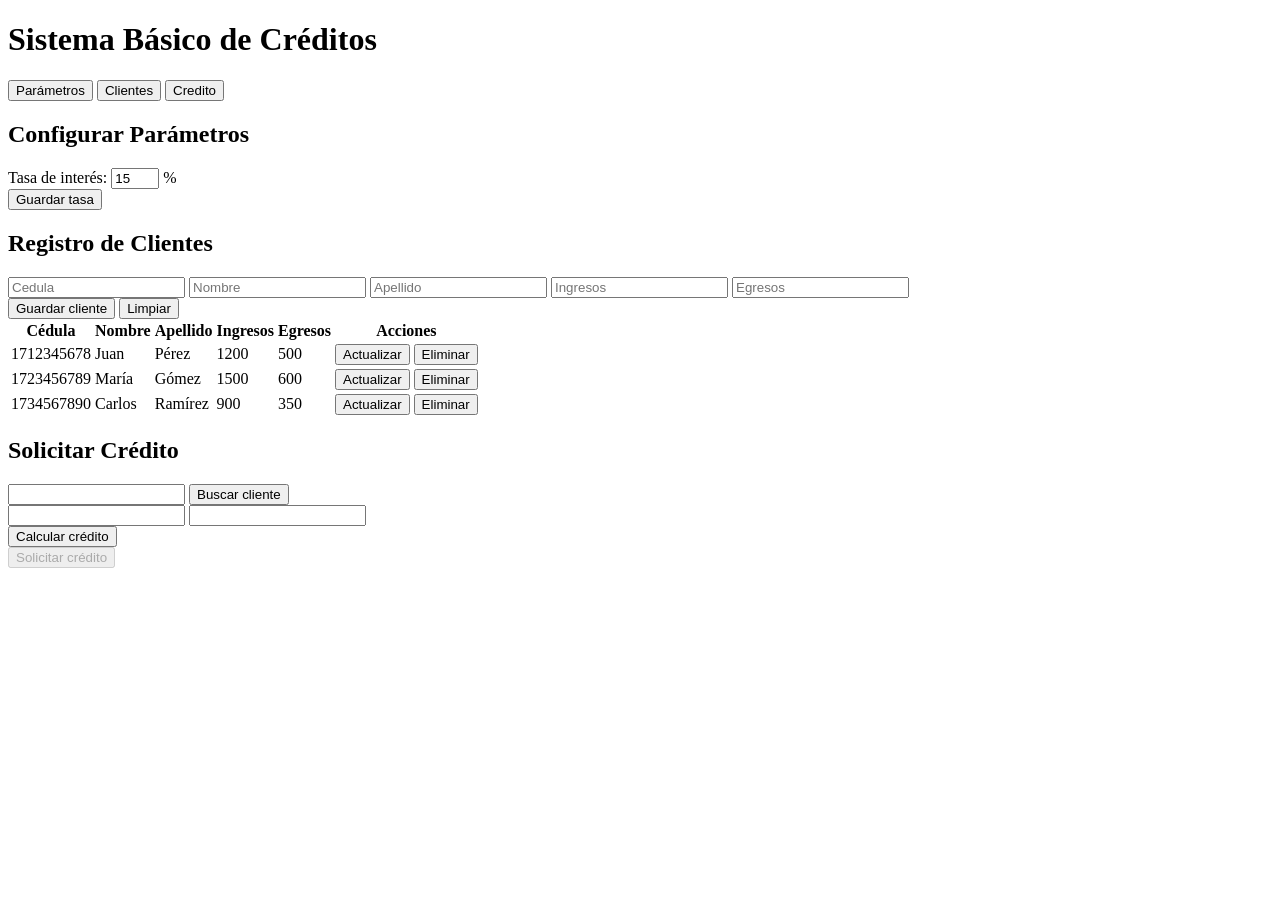
==== simulador_completo.html @ 747c8118 "taller parte 1 y 2" ====
<!DOCTYPE html>
<html lang="es">
<head>
  <meta charset="UTF-8">
  <title>Sistema de Créditos</title>
</head>
<body>
 
<header>
  <h1>Sistema Básico de Créditos</h1>
   <link rel="stylesheet" href="simulador_completo.css">
</header>
 
<nav>
  <button onclick="mostrarSeccion('parametros')">Parámetros</button>
  <button onclick="mostrarSeccion('clientes')">Clientes</button>
  <button onclick="mostrarSeccion('credito')">Credito</button>

</nav>
 
<section id="parametros">
  <h2>Configurar Parámetros</h2>
 
  <label>Tasa de interés:</label>
  <input type="number" id="tasaInteres" min="10" max="20" value="15">
  <span>%</span>
 
  <br>
  <button onclick="guardarTasa()">Guardar tasa</button>
 
  <p id="mensajeTasa"></p>
</section>
 
<section id="clientes">
  <h2>Registro de Clientes</h2>
 
  <input type="text" id="cedula" placeholder="Cedula">
  <input type="text" id="nombre" placeholder="Nombre">
  <input type="text" id="apellido" placeholder="Apellido">
  <input type="number" id="ingresos" placeholder="Ingresos">
  <input type="number" id="egresos" placeholder="Egresos">
 
  <br>
 
  <button onclick="guardarCliente();">Guardar cliente</button>
  <button onclick="limpiar();">Limpiar</button>
 
  <table>
    <thead>
      <tr>
        <th>Cédula</th>
        <th>Nombre</th>
        <th>Apellido</th>
        <th>Ingresos</th>
        <th>Egresos</th>
        <th>Acciones</th>
      </tr>
    </thead>
    <tbody id="tablaClientes">
       <tr>
          <td>1712345678</td>
          <td>Juan</td>
          <td>Pérez</td>
          <td>1200</td>
          <td>500</td>
          <td>
            <button>Actualizar</button>
            <button>Eliminar</button>
          </td>
        </tr>
        <tr>
          <td>1723456789</td>
          <td>María</td>
          <td>Gómez</td>
          <td>1500</td>
          <td>600</td>
          <td>
            <button>Actualizar</button>
            <button>Eliminar</button>
          </td>
        </tr>
        <tr>
          <td>1734567890</td>
          <td>Carlos</td>
          <td>Ramírez</td>
          <td>900</td>
          <td>350</td>
          <td>
            <button>Actualizar</button>
            <button>Eliminar</button>
          </td>
        </tr>
    </tbody>
  </table>
</section>
<section id="credito">
  <h2>Solicitar Crédito</h2>

  <input type="text" id="buscarCedulaCredito">
  <button onclick="buscarClienteCredito();">Buscar cliente</button>

  <div id="datosClienteCredito" class="card"></div>

  <input type="number" id="montoCredito" >
  <input type="number" id="plazoCredito" >

  <br>

  <button onclick="calcularCredito();">Calcular crédito</button>

  <div id="resultadoCredito"></div>

  <button id="btnSolicitarCredito" onclick="solicitarCredito()" disabled>
    Solicitar crédito
  </button>
</section>
 
 
 
<script src="simulador_completo.js"></script>
<script src="utilitarios.js"></script>
</body>
</html>
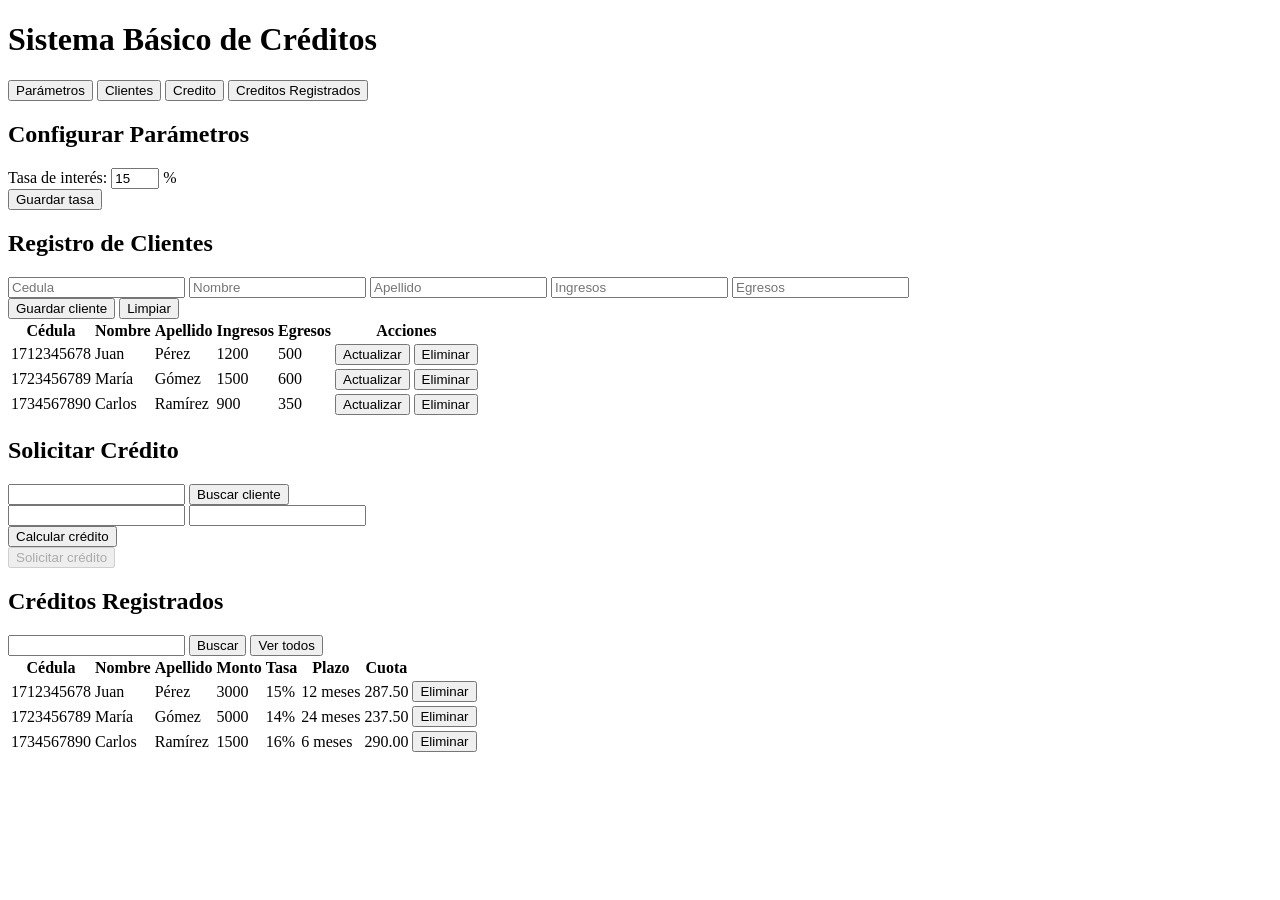
==== commit 75342d54: "Se agrega pintar creditos" ====
--- a/simulador_completo.html
+++ b/simulador_completo.html
@@ -15,6 +15,7 @@
   <button onclick="mostrarSeccion('parametros')">Parámetros</button>
   <button onclick="mostrarSeccion('clientes')">Clientes</button>
   <button onclick="mostrarSeccion('credito')">Credito</button>
+  <button onclick="mostrarSeccion('listaCreditos')">Creditos Registrados</button>
 
 </nav>
  
@@ -114,6 +115,61 @@
     Solicitar crédito
   </button>
 </section>
+
+<section id="listaCreditos">
+  <h2>Créditos Registrados</h2>
+
+  <input type="text" id="buscarCedulaListado" >
+  <button onclick="buscarCreditosCliente()">Buscar</button>
+  <button onclick="pintarCreditos(creditos)">Ver todos</button>
+
+  <table>
+    <thead>
+      <tr>
+        <th>Cédula</th>
+        <th>Nombre</th>
+        <th>Apellido</th>
+        <th>Monto</th>
+        <th>Tasa</th>
+        <th>Plazo</th>
+        <th>Cuota</th>
+      </tr>
+    </thead>
+    <tbody id="tablaCreditos">
+       <tr>
+          <td>1712345678</td>
+          <td>Juan</td>
+          <td>Pérez</td>
+          <td>3000</td>
+          <td>15%</td>
+          <td>12 meses</td>
+          <td>287.50</td>
+          <td><button>Eliminar</button></td>
+        </tr>
+        <tr>
+          <td>1723456789</td>
+          <td>María</td>
+          <td>Gómez</td>
+          <td>5000</td>
+          <td>14%</td>
+          <td>24 meses</td>
+          <td>237.50</td>
+          <td><button>Eliminar</button></td>
+        </tr>
+        <tr>
+          <td>1734567890</td>
+          <td>Carlos</td>
+          <td>Ramírez</td>
+          <td>1500</td>
+          <td>16%</td>
+          <td>6 meses</td>
+          <td>290.00</td>
+          <td><button>Eliminar</button></td>
+        </tr>
+    </tbody>
+  </table>
+</section>
+
  
  
  
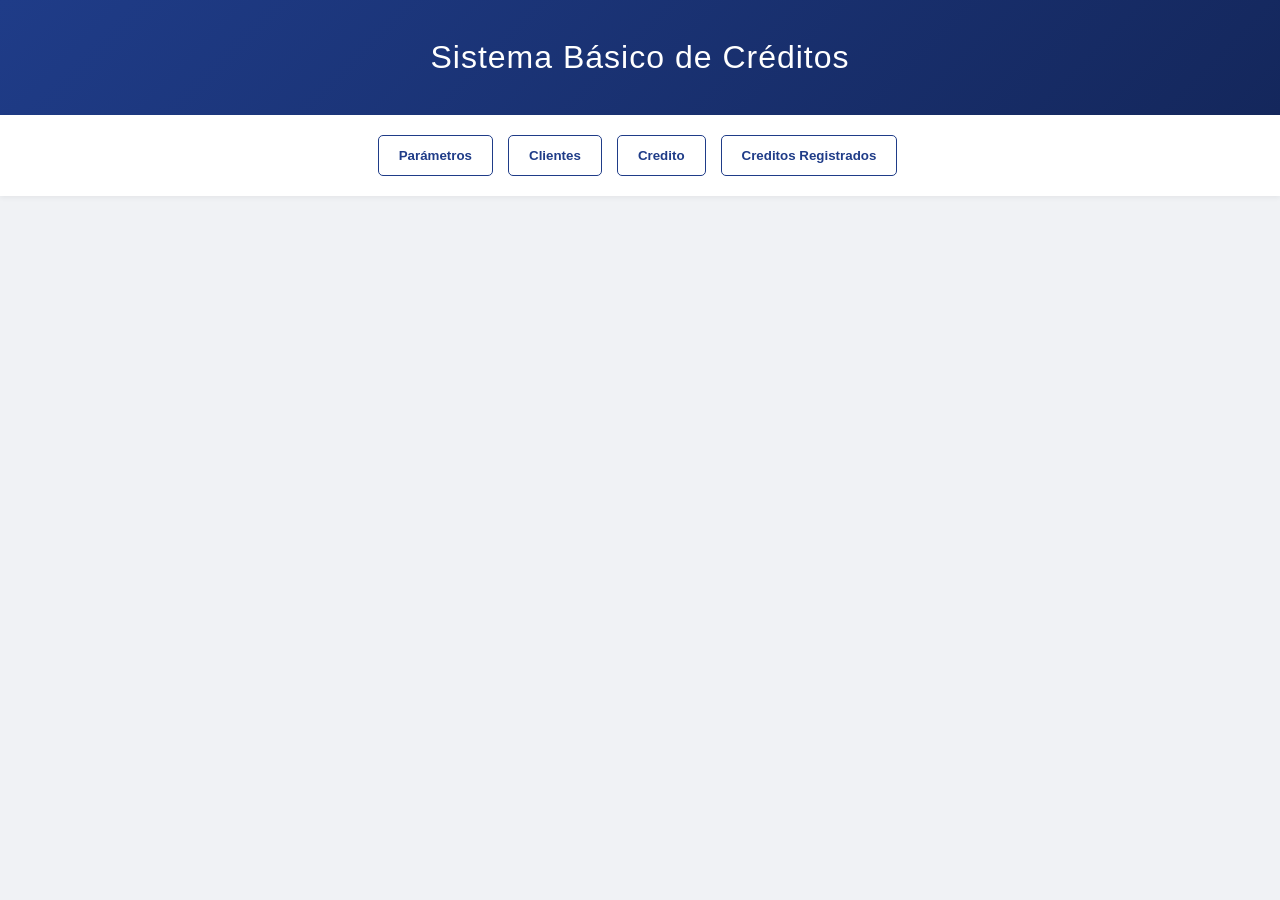
==== commit 073e75b5: "Modificaciones en el css y html" ====
--- a/simulador_completo.html
+++ b/simulador_completo.html
@@ -102,9 +102,8 @@
 
   <div id="datosClienteCredito" class="card"></div>
 
-  <input type="number" id="montoCredito" >
-  <input type="number" id="plazoCredito" >
-
+  <input type="number" id="montoCredito" placeholder="Monto a solicitar (ej: 5000)">
+  <input type="number" id="plazoCredito" placeholder="Plazo en años (ej: 2)">
   <br>
 
   <button onclick="calcularCredito();">Calcular crédito</button>
--- a/simulador_completo.css
+++ b/simulador_completo.css
@@ -0,0 +1,218 @@
+/* simulador_completo.css */
+
+:root {
+  --primary-color: #1f3c88;
+  --secondary-color: #14275c;
+  --accent-color: #00bcd4;
+  --bg-color: #f0f2f5;
+  --text-dark: #333;
+  --white: #ffffff;
+  --success: #28a745;
+  --danger: #dc3545;
+}
+
+body {
+  font-family: 'Segoe UI', Roboto, Helvetica, Arial, sans-serif;
+  background: var(--bg-color);
+  color: var(--text-dark);
+  margin: 0;
+  padding: 0;
+  line-height: 1.6;
+}
+
+/* Header elegante */
+header {
+  background: linear-gradient(135deg, var(--primary-color) 0%, var(--secondary-color) 100%);
+  color: white;
+  padding: 2rem 1rem;
+  text-align: center;
+  box-shadow: 0 2px 10px rgba(0,0,0,0.1);
+}
+
+header h1 {
+  margin: 0;
+  font-weight: 300;
+  letter-spacing: 1px;
+}
+
+/* Navegación responsiva */
+nav {
+  display: flex;
+  justify-content: center;
+  background: var(--white);
+  padding: 10px;
+  gap: 10px;
+  flex-wrap: wrap;
+  position: sticky;
+  top: 0;
+  z-index: 1000;
+  box-shadow: 0 2px 5px rgba(0,0,0,0.05);
+}
+
+nav button {
+  padding: 12px 20px;
+  border: none;
+  background: transparent;
+  color: var(--primary-color);
+  font-weight: 600;
+  cursor: pointer;
+  border-radius: 5px;
+  transition: all 0.3s ease;
+  border: 1px solid var(--primary-color);
+}
+
+nav button:hover {
+  background: var(--primary-color);
+  color: var(--white);
+}
+
+/* Secciones y contenedores */
+section {
+  display: none;
+  padding: 30px;
+  max-width: 1000px;
+  margin: 20px auto;
+  background: var(--white);
+  border-radius: 12px;
+  box-shadow: 0 4px 20px rgba(0,0,0,0.08);
+  animation: fadeIn 0.4s ease;
+}
+
+@keyframes fadeIn {
+  from { opacity: 0; transform: translateY(10px); }
+  to { opacity: 1; transform: translateY(0); }
+}
+
+section.activa {
+  display: block;
+}
+
+h2 {
+  color: var(--primary-color);
+  border-bottom: 2px solid var(--bg-color);
+  padding-bottom: 10px;
+  margin-top: 0;
+}
+
+/* Formularios e Inputs */
+.form-group {
+  margin-bottom: 15px;
+}
+
+input, select {
+  padding: 12px;
+  margin: 8px 0;
+  width: 100%; /* Full width para móvil */
+  box-sizing: border-box;
+  border: 1px solid #ccc;
+  border-radius: 6px;
+  font-size: 1rem;
+  transition: border-color 0.3s;
+}
+
+input:focus {
+  outline: none;
+  border-color: var(--accent-color);
+  box-shadow: 0 0 5px rgba(0,188,212,0.2);
+}
+
+button {
+  padding: 12px 24px;
+  margin: 10px 5px 10px 0;
+  cursor: pointer;
+  border-radius: 6px;
+  border: none;
+  background-color: var(--primary-color);
+  color: white;
+  font-weight: bold;
+  transition: transform 0.2s, background 0.3s;
+}
+
+button:hover {
+  background-color: var(--secondary-color);
+  transform: translateY(-1px);
+}
+
+button:disabled {
+  background-color: #ccc;
+  cursor: not-allowed;
+}
+
+/* Tablas Responsivas */
+.table-container {
+  overflow-x: auto; /* Permite scroll horizontal en móviles */
+}
+
+table {
+  width: 100%;
+  border-collapse: collapse;
+  margin-top: 20px;
+  background: var(--white);
+}
+
+th, td {
+  padding: 12px 15px;
+  text-align: left;
+  border-bottom: 1px solid #eee;
+}
+
+th {
+  background-color: var(--primary-color);
+  color: white;
+  text-transform: uppercase;
+  font-size: 0.85rem;
+  letter-spacing: 0.5px;
+}
+
+tr:hover {
+  background-color: #f9f9f9;
+}
+
+/* Alertas y Cards */
+.card {
+  background: #f8f9fa;
+  padding: 20px;
+  border-left: 5px solid var(--accent-color);
+  border-radius: 8px;
+  margin: 20px 0;
+}
+
+.aprobado {
+  background: #e8f5e9;
+  color: var(--success);
+  border: 1px solid #c8e6c9;
+  padding: 20px;
+  border-radius: 8px;
+  text-align: center;
+}
+
+.rechazado {
+  background: #ffebee;
+  color: var(--danger);
+  border: 1px solid #ffcdd2;
+  padding: 20px;
+  border-radius: 8px;
+  text-align: center;
+}
+
+/* Ajustes para Pantallas Grandes */
+@media (min-width: 600px) {
+  input, select {
+    width: auto;
+    min-width: 250px;
+  }
+}
+
+/* Ajustes para Móviles */
+@media (max-width: 500px) {
+  section {
+    padding: 15px;
+    margin: 10px;
+  }
+  
+  nav button {
+    flex: 1 1 40%;
+    font-size: 0.9rem;
+    padding: 10px;
+  }
+}
